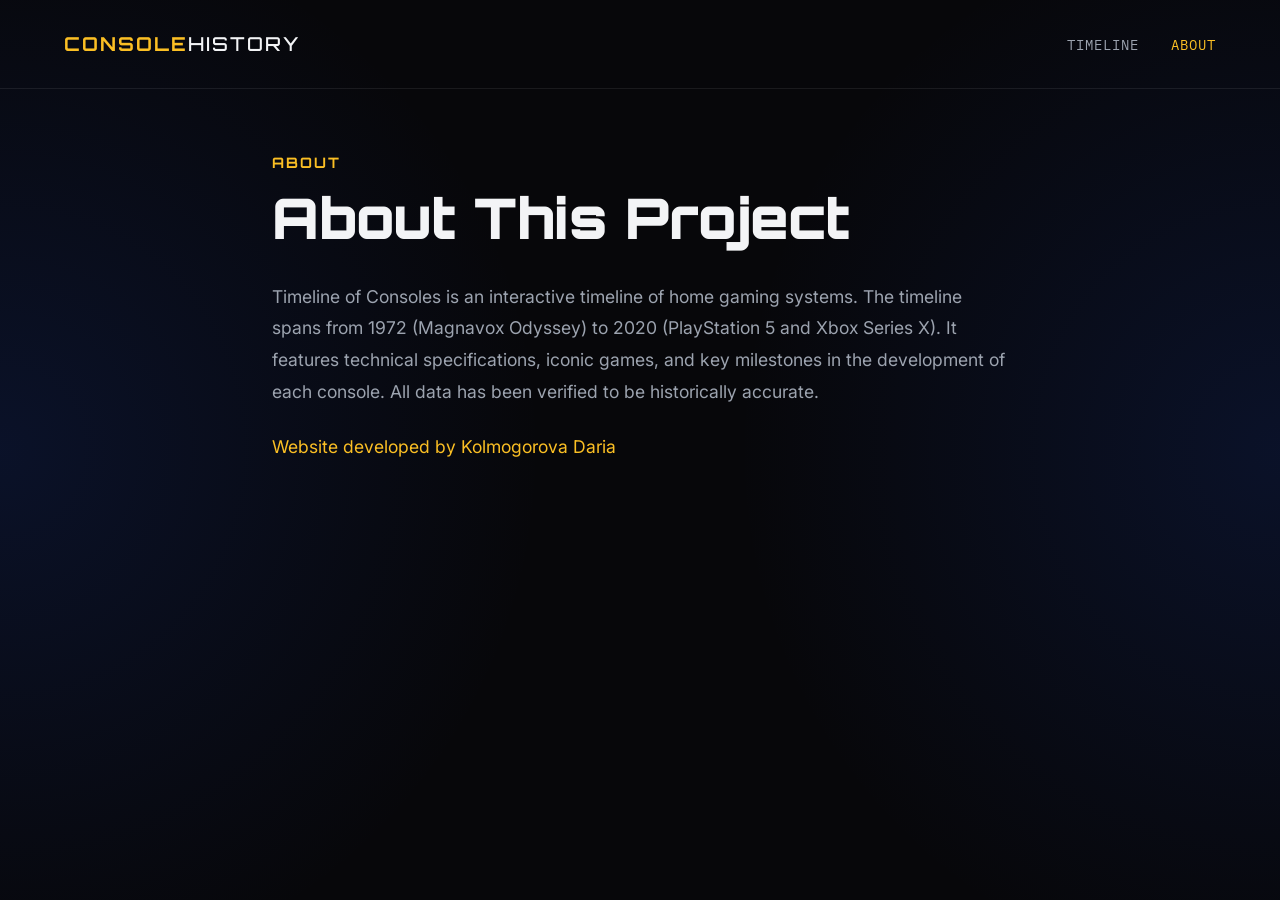
==== about.html @ 76b9542b "add page About" ====
<!DOCTYPE html>
<html lang="en">
<head>
    <meta charset="UTF-8">
    <meta name="viewport" content="width=device-width, initial-scale=1.0">
    <title>About - History of Games</title>
    <!-- Google Fonts for Typography -->
    <link rel="preconnect" href="https://fonts.googleapis.com">
    <link rel="preconnect" href="https://fonts.gstatic.com" crossorigin>
    <link href="https://fonts.googleapis.com/css2?family=IBM+Plex+Mono:wght@400;500;600&family=JetBrains+Mono:wght@400;700&family=Orbitron:wght@500;700;900&family=Inter:wght@300;400;600&display=swap" rel="stylesheet">
    <link rel="stylesheet" href="style.css">
    <link rel="stylesheet" href="about.css">
</head>
<body class="about-body">

    <!-- Header Navigation -->
    <header class="top-header">
        <div class="logo">CONSOLE<span>HISTORY</span></div>
        <nav class="nav-links">
            <a href="index.html">Timeline</a>
            <a href="about.html" class="active">About</a>
        </nav>
    </header>

    <main class="about-container">
        <div class="about-subtitle">ABOUT</div>
        <h1 class="about-title">About This Project</h1>
        
        <p class="about-text">
            Timeline of Consoles is an interactive timeline of home gaming systems. The timeline spans from 1972 (Magnavox Odyssey) to 2020 (PlayStation 5 and Xbox Series X). It features technical specifications, iconic games, and key milestones in the development of each console. All data has been verified to be historically accurate.
        </p>

        <p class="about-text" style="color: var(--accent-yellow);">
            Website developed by Kolmogorova Daria
        </p>
    </main>

</body>
</html>
---- style.css ----
/* --- Design Tokens --- */
:root {
    /* Colors */
    --bg-dark: #07070a;
    --bg-glow: rgba(29, 78, 216, 0.15);
    /* Deep Blue Edge Glow */
    --accent-yellow: #fbbf24;
    --accent-yellow-glow: rgba(251, 191, 36, 0.4);

    --text-primary: #f3f4f6;
    --text-secondary: #9ca3af;
    --text-muted: #6b7280;

    --card-bg: rgba(45, 45, 55, 0.6);
    /* Lightened to differentiate from main bg */
    --card-border: rgba(255, 255, 255, 0.1);

    /* Typography */
    --font-heading: 'Orbitron', sans-serif;
    --font-mono: 'IBM Plex Mono', monospace;
    /* Updated for dotted zeros */
    --font-body: 'Inter', sans-serif;
}

/* --- Global Reset & Base --- */
* {
    margin: 0;
    padding: 0;
    box-sizing: border-box;
    -webkit-font-smoothing: antialiased;
}

body {
    background-color: var(--bg-dark);
    color: var(--text-primary);
    font-family: var(--font-body);
    width: 100vw;
    height: 100vh;
    overflow: hidden;
    /* Prevent default scrolling */
    display: flex;
    flex-direction: column;

    /* Radial Edge Glow Effect */
    background-image: radial-gradient(circle at 0% 50%, var(--bg-glow) 0%, transparent 40%),
        radial-gradient(circle at 100% 50%, var(--bg-glow) 0%, transparent 40%);
}

button {
    background: none;
    border: none;
    cursor: pointer;
    font-family: inherit;
    color: inherit;
}

/* --- Header Navigation --- */
.top-header {
    display: flex;
    justify-content: space-between;
    align-items: center;
    padding: 2rem 4rem;
    border-bottom: 1px solid rgba(255, 255, 255, 0.08);
    /* Separator between header and timeline */
    z-index: 10;
}

.logo {
    font-family: var(--font-heading);
    font-size: 1.2rem;
    font-weight: 700;
    letter-spacing: 2px;
    color: var(--accent-yellow);
}

.logo span {
    color: var(--text-primary);
    font-weight: 500;
}

.nav-links {
    display: flex;
    gap: 2rem;
    font-family: var(--font-mono);
    font-size: 0.9rem;
}

.nav-links a {
    color: var(--text-secondary);
    text-decoration: none;
    transition: color 0.3s ease;
    text-transform: uppercase;
    letter-spacing: 1px;
}

.nav-links a:hover,
.nav-links a.active {
    color: var(--accent-yellow);
}

/* --- Top Timeline Nodes --- */
.timeline-nav {
    display: flex;
    justify-content: center;
    align-items: center;
    gap: 3rem;
    padding: 1rem 0 2rem 0;
    margin: 0 4rem;
    position: relative;
    z-index: 10;
}

/* Background Gray Line */
.progress-line-bg {
    position: absolute;
    top: 1rem;
    /* Aligned with dots */
    left: 0;
    right: 0;
    height: 1px;
    background: rgba(255, 255, 255, 0.1);
    z-index: -2;
    transform: translateY(5px);
}

/* Active Golden String */
.progress-line {
    position: absolute;
    top: 1rem;
    left: 0;
    height: 1px;
    background: var(--accent-yellow);
    box-shadow: 0 0 10px var(--accent-yellow);
    z-index: -1;
    transform: translateY(5px);
    transition: width 0.4s cubic-bezier(0.175, 0.885, 0.32, 1.275);
    width: 0%;
    /* Updated via JS */
}

.timeline-node {
    display: flex;
    flex-direction: column;
    align-items: center;
    gap: 0.5rem;
    color: var(--text-muted);
    font-family: var(--font-mono);
    font-size: 0.8rem;
    transition: all 0.3s ease;
    position: relative;
    /* Setup for dot overlay */
}

.timeline-node .dot {
    width: 12px;
    height: 12px;
    border-radius: 50%;
    background-color: var(--text-muted);
    transition: all 0.4s cubic-bezier(0.175, 0.885, 0.32, 1.275);
}

.timeline-node.active p {
    color: var(--text-primary);
    text-shadow: 0 0 10px rgba(255, 255, 255, 0.3);
}

.timeline-node.active .dot {
    background-color: var(--accent-yellow);
    box-shadow: 0 0 15px var(--accent-yellow), 0 0 25px var(--accent-yellow-glow);
    transform: scale(1.5);
}


/* --- Central Carousel Container --- */
.carousel-container {
    flex: 1;
    display: flex;
    align-items: center;
    justify-content: center;
    position: relative;
    padding: 0 4rem;
}

/* Navigation Arrows */
.nav-arrow {
    width: 60px;
    height: 60px;
    border-radius: 50%;
    border: 1px solid var(--card-border);
    display: flex;
    align-items: center;
    justify-content: center;
    color: var(--text-secondary);
    transition: all 0.3s ease;
    z-index: 10;
}

.nav-arrow:hover {
    border-color: var(--text-primary);
    color: var(--text-primary);
    background: rgba(255, 255, 255, 0.05);
}

.nav-arrow:disabled {
    opacity: 0.2;
    cursor: not-allowed;
}


/* --- Milestone Card --- */
.card-wrapper {
    width: 100%;
    max-width: 1000px;
    height: 75vh;
    max-height: 650px;
    min-height: 450px;
    margin: 0 2rem;
    position: relative;
    perspective: 1000px;
}

.milestone-card {
    position: absolute;
    top: 0;
    left: 0;
    width: 100%;
    height: 100%;
    background: var(--card-bg);
    border: 1px solid rgba(251, 191, 36, 0.5);
    /* Distinct golden border */
    border-radius: 12px;
    padding: 3rem 4rem;
    display: flex;
    flex-direction: column;
    backdrop-filter: blur(10px);
    box-shadow: 0 20px 50px rgba(0, 0, 0, 0.5);
    overflow-y: auto; /* Ensure content is scrollable if it exceeds screen height */
    
    /* Scrollbar styling for the card */
    scrollbar-width: thin;
    scrollbar-color: rgba(251, 191, 36, 0.3) transparent;

    /* Animation States */
    opacity: 0;
    transform: translateY(30px) scale(0.95);
    transition: opacity 0.6s ease, transform 0.6s cubic-bezier(0.2, 0.8, 0.2, 1);
    pointer-events: none;
}

.milestone-card::-webkit-scrollbar {
    width: 6px;
}
.milestone-card::-webkit-scrollbar-track {
    background: transparent;
}
.milestone-card::-webkit-scrollbar-thumb {
    background: rgba(251, 191, 36, 0.3);
    border-radius: 3px;
}
.milestone-card::-webkit-scrollbar-thumb:hover {
    background: rgba(251, 191, 36, 0.5);
}

.milestone-card.active {
    opacity: 1;
    transform: translateY(0) scale(1);
    pointer-events: auto;
}

/* Card Layout Structure */
.card-layout {
    display: flex;
    gap: 40px;
    align-items: center;
    height: 100%;
    min-height: min-content;
}

/* Card Content Sub-Layout */
.card-content {
    display: flex;
    flex-direction: column;
    flex: 1;
    height: 100%;
}

/* Card Image Section */
.card-image-container {
    flex-shrink: 0;
    width: 300px;
    display: flex;
    align-items: center;
    justify-content: center;
}

.card-image {
    max-width: 100%;
    height: auto;
    object-fit: contain;
    border-radius: 8px;
}

/* Card Typography & Elements */
.card-header {
    display: flex;
    align-items: center;
    gap: 1.5rem;
    margin-bottom: 0.5rem;
    font-family: var(--font-mono);
}

.card-header .year {
    color: var(--accent-yellow);
    font-size: 1rem;
    font-weight: 700;
    text-shadow: 0 0 10px var(--accent-yellow-glow);
}

.card-header .header-line {
    flex: 1;
    height: 1px;
    background: rgba(255, 255, 255, 0.1);
}

.card-header .index {
    color: var(--text-muted);
    font-size: 0.9rem;
}

.card-title {
    font-family: var(--font-heading);
    font-size: 3rem;
    /* Sized down slightly to fit */
    line-height: 1;
    margin-bottom: 2rem;
    color: rgba(255, 255, 255, 0.15);
    /* More visible gray watermark */
    text-transform: uppercase;
    font-weight: 900;
}

.card-quote {
    font-size: 1.25rem;
    font-style: italic;
    font-weight: 600;
    color: var(--accent-yellow);
    margin-bottom: 1.5rem;
    line-height: 1.5;
    text-shadow: 0 0 10px rgba(251, 191, 36, 0.3);
}

.card-desc {
    color: var(--text-secondary);
    font-size: 1.05rem;
    line-height: 1.7;
    margin-bottom: 2rem;
}

/* Tags */
.tags-container {
    display: flex;
    flex-wrap: wrap;
    gap: 1rem;
    margin-bottom: 2.5rem;
}

.tag {
    font-family: var(--font-mono);
    font-size: 0.85rem;
    font-weight: 500;
    color: var(--accent-yellow);
    border: 1px solid var(--accent-yellow);
    padding: 0.4rem 1rem;
    border-radius: 30px;
    background: rgba(251, 191, 36, 0.15);
    /* Dark gold filler */
    box-shadow: inset 0 0 10px rgba(251, 191, 36, 0.1), 0 0 5px rgba(251, 191, 36, 0.2);
    text-shadow: 0 0 5px rgba(251, 191, 36, 0.4);
}

/* Call to Action Button */
.cta-button {
    background: var(--accent-yellow);
    color: #000;
    font-family: var(--font-heading);
    /* Orbitron for strong tech feel */
    font-weight: 700;
    font-size: 0.9rem;
    text-transform: uppercase;
    padding: 1rem 2rem;
    border-radius: 6px;
    align-self: flex-start;
    transition: all 0.3s ease;
    box-shadow: 0 0 20px rgba(251, 191, 36, 0.6), 0 0 40px rgba(251, 191, 36, 0.3);
    margin-top: auto;
}

.cta-button:hover {
    transform: translateY(-2px);
    box-shadow: 0 0 25px rgba(251, 191, 36, 0.8);
    background: #fff;
}

/* --- Responsive Design --- */
@media (max-width: 1024px) {
    .card-layout {
        gap: 20px;
    }
    .card-title {
        font-size: 2.2rem;
    }
    .card-image-container {
        width: 250px;
    }
}

@media (max-width: 768px) {
    .top-header {
        padding: 1.5rem 2rem;
    }
    .timeline-nav {
        margin: 0 2rem;
        gap: 1.5rem;
    }
    .carousel-container {
        padding: 0 2rem;
    }
    .card-wrapper {
        margin: 0;
        height: 80vh;
    }
    .milestone-card {
        padding: 2rem;
    }
    .card-layout {
        flex-direction: column;
        align-items: flex-start;
        height: auto;
    }
    .card-image-container {
        width: 100%;
        max-width: 300px;
        margin: 0 auto 1rem auto;
    }
    .card-title {
        font-size: 1.6rem;
        margin-bottom: 1rem;
    }
    .card-desc {
        font-size: 0.95rem;
        margin-bottom: 1.5rem;
    }
    .cta-button {
        margin-top: 2rem;
    }
    
    /* Navigation Arrows adjustment for narrow screens */
    .nav-arrow {
        width: 40px;
        height: 40px;
        position: absolute;
        bottom: -50px;
        border: none;
    }
    .nav-arrow.left {
        left: 20%;
    }
    .nav-arrow.right {
        right: 20%;
        left: auto;
    }
}

/* --- Modal --- */
.modal {
    display: none; 
    position: fixed; 
    z-index: 100; 
    left: 0; 
    top: 0; 
    width: 100%; 
    height: 100%; 
    background-color: rgba(0,0,0,0.8);
    backdrop-filter: blur(5px);
    justify-content: center;
    align-items: center;
}
.modal.show {
    display: flex;
}
.modal-content {
    background: var(--card-bg);
    border: 1px solid var(--accent-yellow);
    border-radius: 12px;
    width: 80%;
    max-width: 900px;
    max-height: 80vh;
    overflow-y: auto;
    padding: 2.5rem;
    position: relative;
    box-shadow: 0 0 30px rgba(0,0,0,0.8);
    scrollbar-width: thin;
    scrollbar-color: rgba(251, 191, 36, 0.5) transparent;
}
.modal-content::-webkit-scrollbar { width: 8px; }
.modal-content::-webkit-scrollbar-thumb { background: rgba(251, 191, 36, 0.5); border-radius: 4px; }
.close-btn {
    position: absolute;
    top: 1rem;
    right: 1.5rem;
    color: var(--text-muted);
    font-size: 2rem;
    cursor: pointer;
    transition: color 0.3s;
}
.close-btn:hover {
    color: var(--accent-yellow);
}
.tech-table {
    width: 100%;
    border-collapse: collapse;
    margin: 1.5rem 0;
    font-size: 0.9rem;
}
.tech-table th, .tech-table td {
    border: 1px solid rgba(255, 255, 255, 0.1);
    padding: 10px;
    text-align: left;
}
.tech-table th {
    background: rgba(255, 255, 255, 0.05);
    color: var(--accent-yellow);
    font-family: var(--font-mono);
}
#modalBody p { line-height: 1.6; margin-bottom: 1rem; color: var(--text-secondary); }
#modalBody h4 { color: var(--accent-yellow); margin-top: 1.5rem; margin-bottom: 0.5rem; font-size: 1.2rem; }
#modalBody ul { margin-left: 1.5rem; margin-bottom: 1rem; line-height: 1.6; color: var(--text-secondary); }
#modalBody li { margin-bottom: 0.5rem; }
#modalBody strong { color: var(--text-primary); }
---- about.css ----
/* --- About Page Specific Styles --- */

.about-body {
    overflow-y: auto;
    display: flex;
    flex-direction: column;
    height: 100vh;
}

.about-container {
    max-width: 800px;
    margin: 4rem auto;
    padding: 0 2rem;
    width: 100%;
    display: flex;
    flex-direction: column;
    align-items: flex-start;
}

.about-subtitle {
    color: var(--accent-yellow);
    font-family: var(--font-heading);
    font-size: 0.9rem;
    font-weight: 700;
    text-transform: uppercase;
    letter-spacing: 2px;
    margin-bottom: 1rem;
}

.about-title {
    font-family: var(--font-heading);
    font-size: 3.5rem;
    line-height: 1.1;
    color: var(--text-primary);
    text-transform: capitalize;
    font-weight: 900;
    margin-bottom: 2rem;
}

.about-text {
    color: var(--text-secondary);
    font-size: 1.1rem;
    line-height: 1.8;
    margin-bottom: 1.5rem;
}

@media (max-width: 768px) {
    .about-container {
        margin: 2rem auto;
    }
    .about-title {
        font-size: 2.5rem;
    }
    .about-text {
        font-size: 1rem;
    }
}
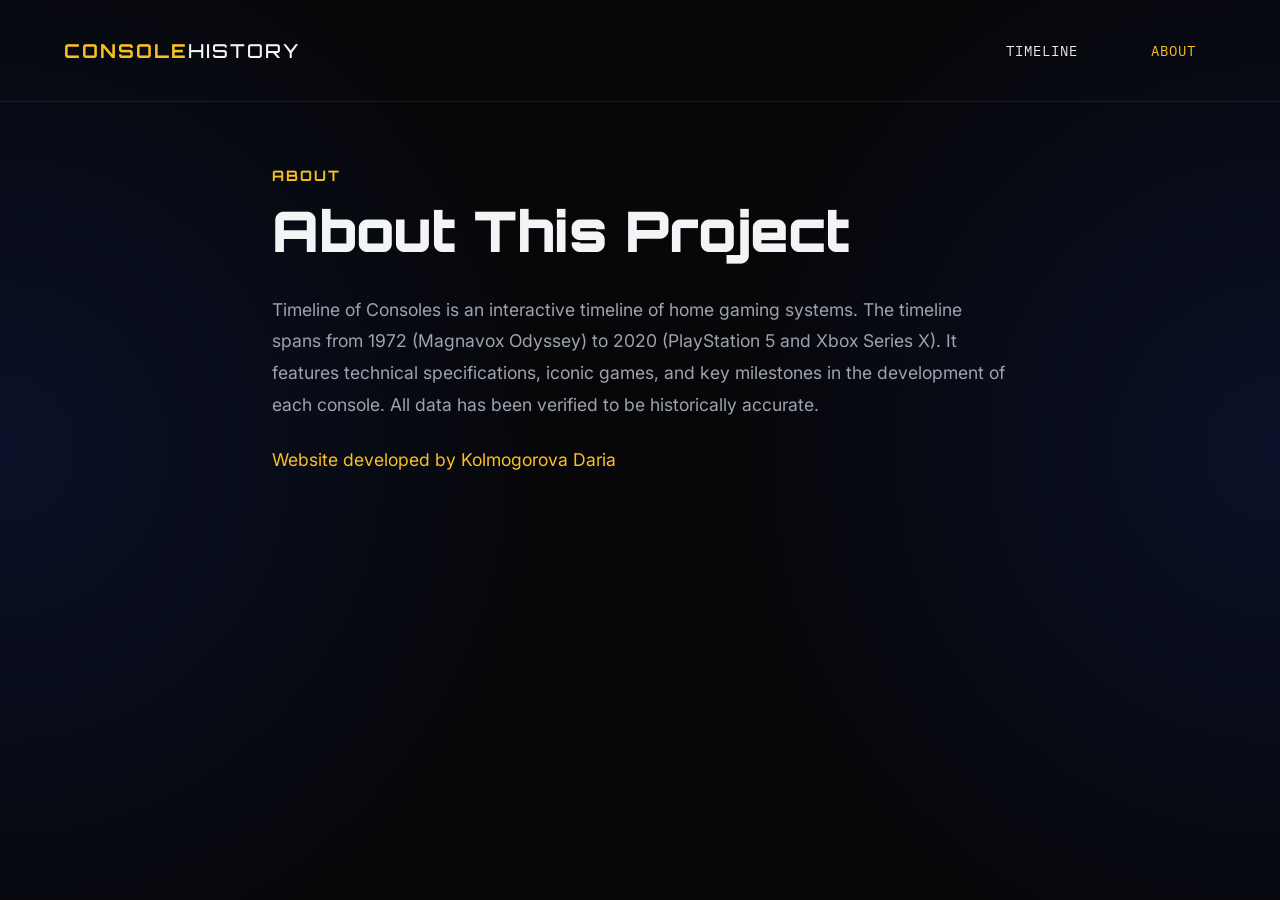
==== commit 79a17837: "add main page" ====
--- a/about.html
+++ b/about.html
@@ -15,9 +15,9 @@
 
     <!-- Header Navigation -->
     <header class="top-header">
-        <div class="logo">CONSOLE<span>HISTORY</span></div>
+        <a href="index.html" class="logo" style="text-decoration:none;">CONSOLE<span>HISTORY</span></a>
         <nav class="nav-links">
-            <a href="index.html">Timeline</a>
+            <a href="timeline.html">Timeline</a>
             <a href="about.html" class="active">About</a>
         </nav>
     </header>
--- a/style.css
+++ b/style.css
@@ -86,16 +86,26 @@
 }
 
 .nav-links a {
-    color: var(--text-secondary);
+    color: #edebe9;
     text-decoration: none;
-    transition: color 0.3s ease;
+    padding: 0.5rem 1.2rem;
+    border: 1px solid transparent;
+    border-radius: 6px;
+    transition: all 0.3s ease;
     text-transform: uppercase;
     letter-spacing: 1px;
 }
 
-.nav-links a:hover,
 .nav-links a.active {
     color: var(--accent-yellow);
+    background-color: transparent;
+    border-color: transparent;
+}
+
+.nav-links a:hover {
+    background-color: var(--accent-yellow);
+    border-color: var(--accent-yellow);
+    color: var(--bg-dark);
 }
 
 /* --- Top Timeline Nodes --- */
@@ -333,7 +343,7 @@
     /* Sized down slightly to fit */
     line-height: 1;
     margin-bottom: 2rem;
-    color: rgba(255, 255, 255, 0.15);
+    color: #edebe9;
     /* More visible gray watermark */
     text-transform: uppercase;
     font-weight: 900;
